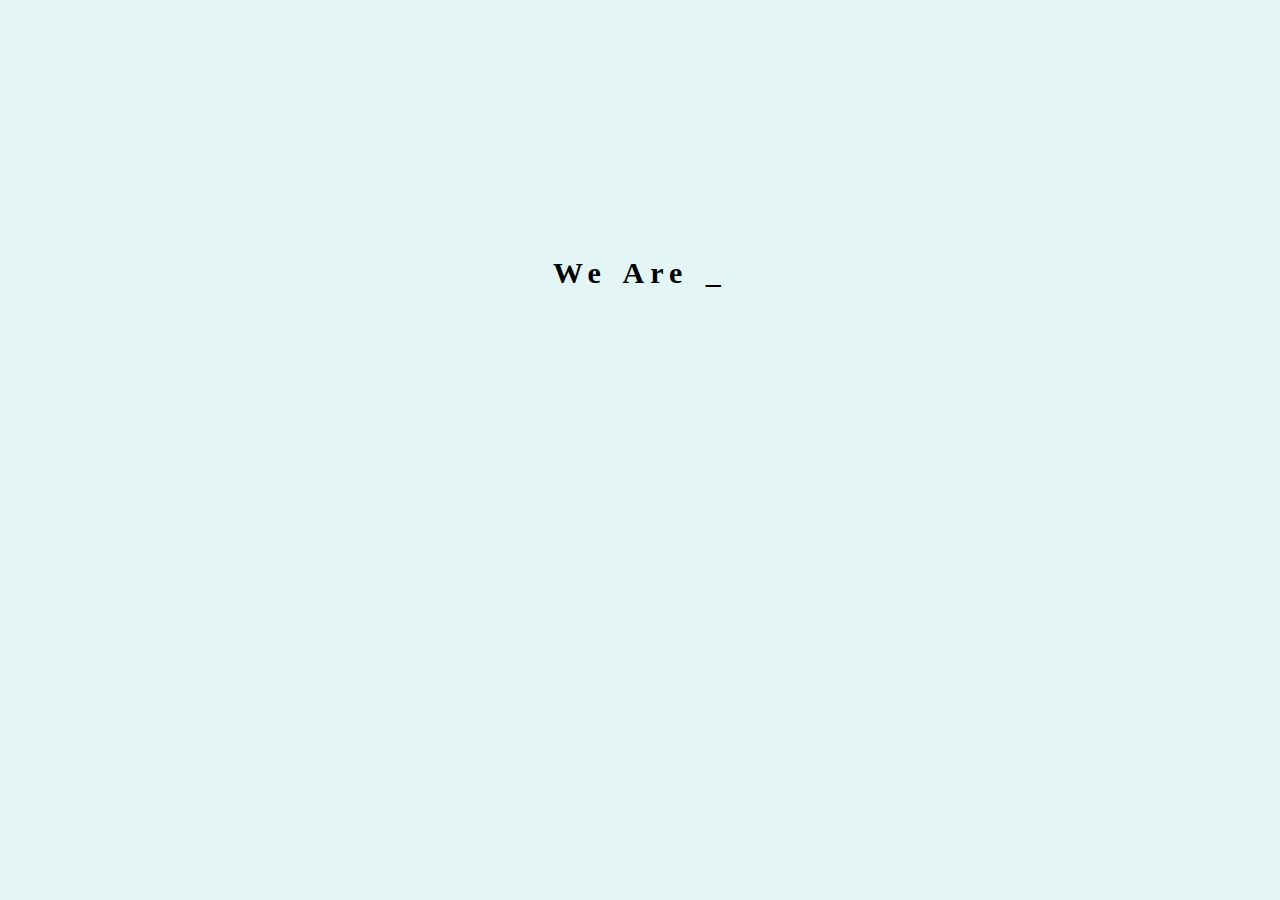
==== about.html @ a60daa86 "Created" ====
<!DOCTYPE html>
<html lang="en">
<head>
    <meta charset="UTF-8">
    <meta http-equiv="X-UA-Compatible" content="IE=edge">
    <meta name="viewport" content="width=device-width, initial-scale=1.0">
    <title>TMONR | About</title>
    <link rel="shortcut icon" href="static/imgs/themisfitofnightraid.png" type="image/x-icon">
    <link rel="stylesheet" href="static/about.css">
</head>
<body onload="displayIn()">
    <div class="mob" id="mobile">
        <img src="static/imgs/themisfitofnightraid.png">
    </div>
    <div class="mainContainer">
        <div class="textArea" id="textArea" >
            <div id="typedtext"></div>
        </div>
        <div class="contents" id="content">
            <div class="header">
                <h1>TheMisFitOfNightRaid</h1>
            </div>
            <div class="description">
                <div class="logo">
                    <img src="static/imgs/themisfitofnightraid.png">
                </div>
                <div class="divider1"></div>
                <div class="para">
                    <strong>TheMisFitOfNightRaid is an online group of students from grade 8 to bachelor's from all over Nepal. And are sharpening their skills in their respective fields of Information technology.</strong>
                </div>
            </div>
            <div class="domains">
                <div class="dHeader">
                    <h2>Our <strong>Domains<strong></h2>
                </div>
                <div class="listOfDomains">
                    <div class="field_name recon">
                        <strong>Recon</strong>
                    </div>
                    <div class="field_name csec">
                        <strong>Cybersecurity</strong>
                    </div>
                    <div class="field_name esports">
                        <strong>Esports</strong>
                    </div>
                    <div class="field_name webDev">
                        <strong>Web Development</strong>
                    </div>
                    <div class="field_name devApps">
                        <strong>App Development</strong>
                    </div>
                    <div class="field_name TMNR">
                        <strong>Game Development</strong>
                    </div>
                    <div class="field_name graphics">
                        <strong>Graphics</strong>
                    </div>
                    <div class="field_name dats">
                        <strong>DS / ML</strong>
                    </div>
                </div>
            </div>
            <div class="regiments">
                <div class="rHeader">
                    <strong>Regiments</strong>
                </div>
                <div class="divider2">
                    <strong>For better organization of MisFits according to their fields, we divided TheMisFitOfNightRaid into further sub-parts called Regiments.</strong>
                </div>
                <div class="rContainer">
                    <div class="rBox">
                        <div class="rLogo">
                            <img src="static/imgs/regiments/theSpy.jpg">
                        </div>
                        <div class="rName">
                            <strong>TheSpy</strong>
                        </div>
                        <div class="rMoto">
                            <p>We Are The Eyes & Ears Of TheMisFitOfNightRaid</p>
                        </div>
                    </div>
                    <div class="rBox">
                        <div class="rLogo">
                            <img src="static/imgs/regiments/Raid8_Offical.jpg">
                        </div>
                        <div class="rName">
                            <strong>Raid8</strong>
                        </div>
                        <div class="rMoto">
                            <p>We Are For The Esports</p>
                        </div>
                    </div>
                    <div class="rBox">
                        <div class="rLogo">
                            <img src="static/imgs/regiments/digitabreak.png">
                        </div>
                        <div class="rName">
                            <strong>DigitaBreak</strong>
                        </div>
                        <div class="rMoto">
                            <p>We Break The Limits</p>
                        </div>
                    </div>
                    <div class="rBox">
                        <div class="rLogo">
                            <img src="static/imgs/regiments/clover.png">
                        </div>
                        <div class="rName">
                            <strong>Clover</strong>
                        </div>
                        <div class="rMoto">
                            <p>We Make We Develop</p>
                        </div>
                    </div>
                    <div class="rBox">
                        <div class="rLogo">
                            <img src="static/imgs/regiments/gladiator.jpeg">
                        </div>
                        <div class="rName">
                            <strong>Gladiator</strong>
                        </div>
                        <div class="rMoto">
                            <p>We Produce The Glory</p>
                        </div>
                    </div>
                    <div class="rBox">
                        <div class="rLogo">
                            <img src="static/imgs/regiments/median.jpg">
                        </div>
                        <div class="rName">
                            <strong>Median</strong>
                        </div>
                        <div class="rMoto">
                            <p>We Are Different, But We Are One</p>
                        </div>
                    </div>
                </div>
            </div>
            <footer>
                <div class="fHeading">
                    <h2>TheMisFitOfNightRaid</h2>
                </div>
                <div class="logos">
                    <a href="https://www.facebook.com/themisfitofnightraid">
                        <img src="static/imgs/facebook-icon.png">
                    </a>
                    <a href="https://www.youtube.com/channel/UCzE5BAcjrHUPPDdN7sXwsTw">
                        <img src="static/imgs/youtube-icon.png">
                    </a>
                   </div>
                <div class="nav">
                    <a href="index.html" class="btn">Home</a>
               </div>
            </footer>
        </div>
    </div>
    <script src="static/js/about.js"></script>
</body>
</html>
<!-- Creator: D~Devil NightRaid  -->
---- static/about.css ----
@import url('https://fonts.googleapis.com/css2?family=Pacifico&family=Rubik+Dirt&family=Secular+One&display=swap');

body{
    margin: 0;
    padding: 0;
    background-color: #E3F6F5;
}

/* Greeting Text  */
.textArea{
    margin: 10px 50px; 
    display: flex;
    justify-content: center;
    align-items: center;
    background-color: #E3F6F5;
    color: #000;
    font-size:30px; 
    letter-spacing: 6px; 
    font-weight: bold;
    text-align: center;
    word-spacing: 4px;
}

/* used in mobile view  */
.mob{
    display: none;
}
.mob img{
    display: none;
}

/* Start of header  */
.header{
    display: flex;
    justify-content: center;
    align-items: center;
    height: 200px;
    background-color: #191919;
    color: white;
    font-family: 'Secular One', sans-serif;
    clip-path: polygon(0 0, 100% 0, 100% 80%, 0% 100%);
}

/* Description area  */
.description{
    margin: 0;
    padding: 20px 20px 0 148px;
    display: flex;
    flex-direction: row;
    justify-content: center;
    background-color: #E3F6F5;
}
.description span {
	display: block;
	height: 3px;
	width: calc(87% - 20px);
	position: absolute;
	top: calc(87% - 24px);
	left: 50%;
	transform: translate(-50%, -50%);
	background-color: #191919;
    border-radius: 100px;
}
.description .logo{
    display: flex;
    justify-content: center;
    align-items: center;
    padding: 10px;
}
.description .logo img{
    height: 250px;
    width: 250px;
    border-radius: 50%;
}
.description .divider1{
    display: block;
    height: calc(20rem - 10px);
    width: 0px;
    border: 2px solid #191919;
    margin: 0 40px;
    margin-top: 20px;
    border-radius: 100px;
}
.description .para{
    display: flex;
    justify-content: center;
    align-items: center;
    width: calc(25rem - 27px);
    padding: 10px;
    color: #000;
    font-size: 20px;
}

/* Domains  */
.domains{
    border-top: 1px solid transparent;
    background-color: #E3F6F5;
    text-align: center;
}
.domains .dHeader{
    font-size: 25px;
}
.domains .dHeader strong{
    font-size: 49px;
    color: #191919;
}
.listOfDomains{
    display: grid;
    grid-template-columns: 200px 200px 200px 200px;
    column-gap: 10px;
    row-gap: 10px;
    justify-content: center;
    align-items: center;
}
.field_name{
    height: 150px;
    width: 160px;
    margin: 10px;
    display: flex;
    justify-content: center;
    align-items: center;
    background-color: #191919;
    font-family: 'Rubik Dirt', cursive;
    text-align: center;
    border-radius: 20%/25% 10%;
    box-shadow: -3px -3px 2px rgba(255, 255, 255, 0.3),
                5px 5px 5px rgba(0, 0, 0, 0.2),
                15px 15px 15px rgba(0, 0, 0, 0.2);
}
.field_name strong{
    color: rgb(255, 255, 255);
    filter: drop-shadow(-3px -3px 2px rgba(215, 214, 215, 0.3))
            drop-shadow(2px 2px 2px rgba(0, 0, 0, 0.2))
            drop-shadow(2px 2px 2px rgba(0, 0, 0, 0.2));
}

/* Regiments area  */
.regiments{
    display: flex;
    flex-direction: column;
    justify-content: center;
    align-items: center;
    background-color: #E3F6F5;
}
.rHeader {
    margin-top: 4rem;
    font-size: 49px;
    text-align: center;
    color: black;
}
.divider2 {
	display: flex;
    justify-content: center;
    align-items: center;
	margin: 0 40px;
	margin-top: 20px;
	margin-right: 14%;
	height: calc(7rem - 30px);
	width: 89%;
	background-color: #191919;
    color: #E3F6F5;
	border-radius: 0 57px 57px 0;
    text-align: center;
}
.rContainer{
    display: flex;
    flex-direction: row;
    flex-wrap: wrap;
    justify-content: center;
    align-items: center;
}
/* rBox */
.rBox{
    display: flex;
    flex-direction: column;
    margin: 17px 70px 0px 70px;
    height: 300px;
    width: 216px;
    border-radius: 10px;
    box-shadow: 1px -3px 11px 2px gray;
}
.rBox .rLogo img{
    height: 200px;
    width: 216px;
    border-radius: 10px 10px 0 0 ;
}
.rBox .rName{
    font-size: 20px;
    text-align: center;
    text-shadow: 1px 2px gray;
    font-family: 'Pacifico-Regular', cursive;
}
.rBox .rMoto{
    border: 0 0 10px 10px;
    text-align: center;
    font-weight: 700;
    font-family:'Gill Sans', 'Gill Sans MT', Calibri, 'Trebuchet MS', sans-serif ;
}

/* Footer Area  */
footer{
    display: flex;
    justify-content: center;
    align-items: center;
    flex-direction: column;
    clip-path: polygon(0 0, 100% 13%, 100% 100%, 0% 100%);
    margin-top: 10px;
    padding: 20px;
    background-color: #191919;
}
footer .fHeading{
    color: #E3F6F5;
}
footer .lines{
    padding: 10px;
    color: #E3F6F5;
}
footer .logos{
    margin: 10px;
}
footer .logos a{
    text-decoration: none;
}
footer .logos img{
    height: 30px;
    margin: 10px;
    padding: 5px;
    filter: invert(100%);
    border-radius: 5px;
}
footer .nav{
    margin: 20px;
}
.btn{
    position: relative;
    text-decoration: none;
    font-size: 18px;
    color: white;
    padding: 5px 10px;
    border: 1px solid #29DE92;
}
.btn::before,
.btn::after{
    content: "";
    position: absolute;
    width: 10px;
    height: 10px;
    border: inherit;
    transition: all 0.5s;
}
.btn::before{
    top: -12px;
    left: -12px;
    border-width: 1px 0 0 1px;
}
.btn::after{
    bottom: -12px;
    right: -12px;
    border-width: 0 1px 1px 0;
}
.btn:hover::before, .btn:hover::after{
    width: calc(100% + 23px);
    height: calc(100% + 23px);
}

/* responsive */
@media screen and (max-width:767px) {
    .mob{
        display: block;
    }
    .mob img {
        display: block;
        position: absolute;
        width: calc(24rem - 12px);
        top: calc(23% - 10px);
        height: calc(48% - 12px);
        z-index: -1;
        border-radius: 50%;
        opacity: .7;
    }

    /* loading text  */
    .textArea{
        font-size:25px; 
        margin: 10px 50px; 
        letter-spacing: 6px; 
        font-weight: bold;
        text-align: center;
        word-spacing: 3px;
        background-color: #E3F6F5;
    }
    /* main .description  */
    .description{
        display: flex;
        justify-content: center;
        align-items: center;
        clip-path: polygon(0 0, 100% 31%, 100% 100%, 0% 100%);
        padding: 10px;
        height: calc(22rem - 20px);
        background-color: #191919;
    }
    .description .divider1{
        display: none;
    }
    .description .logo{
        display: none;
    }
    .description .logo img{
        display: none;
    }
    .description .para{
        margin-top: 7rem;
        color: #E3F6F5;
    }
    
    /* Our Domain section  */
    .listOfDomains{
        display: grid;
        grid-template-columns: 200px 200px;
        column-gap: 10px;
        row-gap: 10px;
        justify-content: center;
        align-items: center;
    }
    /* .regiments  */
    .divider2 {
        height: calc(6rem - 30px);
        font-size: 10px;
    }
    .rContainer{
        display: grid;
        grid-template-columns: 170px 170px;
        column-gap: 20px;
        row-gap: 15px;
        justify-content: center;
        align-items: center;
        padding: 20px 10px 10px 20px;
        margin: 0;
    }
    
    /* rBox */
    .rBox{
        margin: 0;
        display: flex;
        flex-direction: column;
        height:230px;
        width: 160px;
        box-shadow: 1px -3px 11px 2px gray;
        border-radius: 10px;
    }
    .rBox .rLogo img{
        height: 150px;
        width: 160px;
        border-radius: 10px 10px 0 0 ;
    }
    .rBox .rName{
        font-size: 17px;
        text-align: center;
        text-shadow: 1px 2px gray;
        font-family: 'Pacifico-Regular', cursive;
    }
    .rBox .rMoto{
        border: 0 0 10px 10px;
        text-align: center;
        font-weight: 700;
        font-family:'Gill Sans', 'Gill Sans MT', Calibri, 'Trebuchet MS', sans-serif ;
        font-size: 10px;
    }
}
/* @media screen and (min-width:767px) and (max-width: 1023px) {

} */
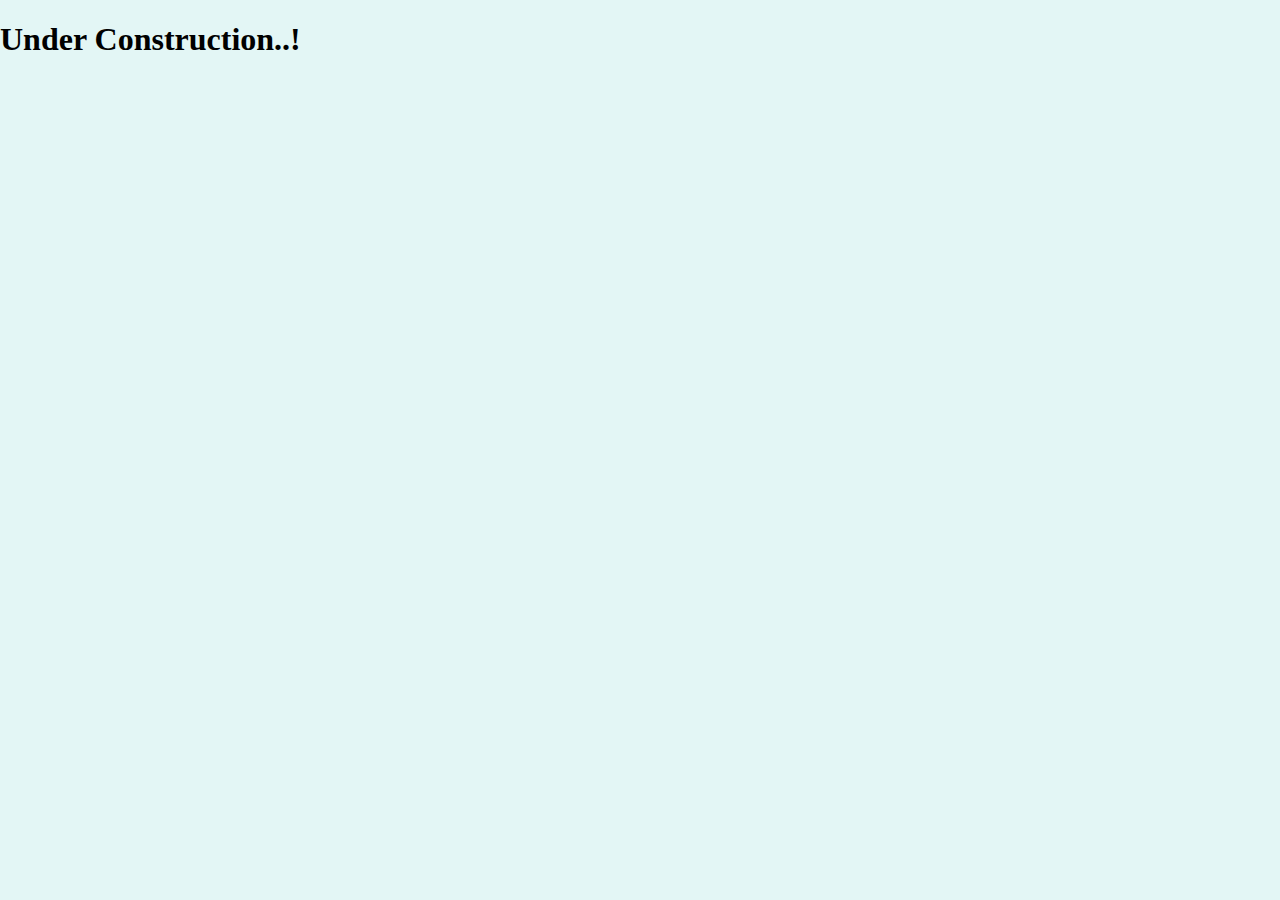
==== commit 2c2cfef9: "under construction" ====
--- a/about.html
+++ b/about.html
@@ -8,153 +8,8 @@
     <link rel="shortcut icon" href="static/imgs/themisfitofnightraid.png" type="image/x-icon">
     <link rel="stylesheet" href="static/about.css">
 </head>
-<body onload="displayIn()">
-    <div class="mob" id="mobile">
-        <img src="static/imgs/themisfitofnightraid.png">
-    </div>
-    <div class="mainContainer">
-        <div class="textArea" id="textArea" >
-            <div id="typedtext"></div>
-        </div>
-        <div class="contents" id="content">
-            <div class="header">
-                <h1>TheMisFitOfNightRaid</h1>
-            </div>
-            <div class="description">
-                <div class="logo">
-                    <img src="static/imgs/themisfitofnightraid.png">
-                </div>
-                <div class="divider1"></div>
-                <div class="para">
-                    <strong>TheMisFitOfNightRaid is an online group of students from grade 8 to bachelor's from all over Nepal. And are sharpening their skills in their respective fields of Information technology.</strong>
-                </div>
-            </div>
-            <div class="domains">
-                <div class="dHeader">
-                    <h2>Our <strong>Domains<strong></h2>
-                </div>
-                <div class="listOfDomains">
-                    <div class="field_name recon">
-                        <strong>Recon</strong>
-                    </div>
-                    <div class="field_name csec">
-                        <strong>Cybersecurity</strong>
-                    </div>
-                    <div class="field_name esports">
-                        <strong>Esports</strong>
-                    </div>
-                    <div class="field_name webDev">
-                        <strong>Web Development</strong>
-                    </div>
-                    <div class="field_name devApps">
-                        <strong>App Development</strong>
-                    </div>
-                    <div class="field_name TMNR">
-                        <strong>Game Development</strong>
-                    </div>
-                    <div class="field_name graphics">
-                        <strong>Graphics</strong>
-                    </div>
-                    <div class="field_name dats">
-                        <strong>DS / ML</strong>
-                    </div>
-                </div>
-            </div>
-            <div class="regiments">
-                <div class="rHeader">
-                    <strong>Regiments</strong>
-                </div>
-                <div class="divider2">
-                    <strong>For better organization of MisFits according to their fields, we divided TheMisFitOfNightRaid into further sub-parts called Regiments.</strong>
-                </div>
-                <div class="rContainer">
-                    <div class="rBox">
-                        <div class="rLogo">
-                            <img src="static/imgs/regiments/theSpy.jpg">
-                        </div>
-                        <div class="rName">
-                            <strong>TheSpy</strong>
-                        </div>
-                        <div class="rMoto">
-                            <p>We Are The Eyes & Ears Of TheMisFitOfNightRaid</p>
-                        </div>
-                    </div>
-                    <div class="rBox">
-                        <div class="rLogo">
-                            <img src="static/imgs/regiments/Raid8_Offical.jpg">
-                        </div>
-                        <div class="rName">
-                            <strong>Raid8</strong>
-                        </div>
-                        <div class="rMoto">
-                            <p>We Are For The Esports</p>
-                        </div>
-                    </div>
-                    <div class="rBox">
-                        <div class="rLogo">
-                            <img src="static/imgs/regiments/digitabreak.png">
-                        </div>
-                        <div class="rName">
-                            <strong>DigitaBreak</strong>
-                        </div>
-                        <div class="rMoto">
-                            <p>We Break The Limits</p>
-                        </div>
-                    </div>
-                    <div class="rBox">
-                        <div class="rLogo">
-                            <img src="static/imgs/regiments/clover.png">
-                        </div>
-                        <div class="rName">
-                            <strong>Clover</strong>
-                        </div>
-                        <div class="rMoto">
-                            <p>We Make We Develop</p>
-                        </div>
-                    </div>
-                    <div class="rBox">
-                        <div class="rLogo">
-                            <img src="static/imgs/regiments/gladiator.jpeg">
-                        </div>
-                        <div class="rName">
-                            <strong>Gladiator</strong>
-                        </div>
-                        <div class="rMoto">
-                            <p>We Produce The Glory</p>
-                        </div>
-                    </div>
-                    <div class="rBox">
-                        <div class="rLogo">
-                            <img src="static/imgs/regiments/median.jpg">
-                        </div>
-                        <div class="rName">
-                            <strong>Median</strong>
-                        </div>
-                        <div class="rMoto">
-                            <p>We Are Different, But We Are One</p>
-                        </div>
-                    </div>
-                </div>
-            </div>
-            <footer>
-                <div class="fHeading">
-                    <h2>TheMisFitOfNightRaid</h2>
-                </div>
-                <div class="logos">
-                    <a href="https://www.facebook.com/themisfitofnightraid">
-                        <img src="static/imgs/facebook-icon.png">
-                    </a>
-                    <a href="https://www.youtube.com/channel/UCzE5BAcjrHUPPDdN7sXwsTw">
-                        <img src="static/imgs/youtube-icon.png">
-                    </a>
-                   </div>
-                <div class="nav">
-                    <a href="index.html" class="btn">Home</a>
-               </div>
-            </footer>
-        </div>
-    </div>
-    <script src="static/js/about.js"></script>
+<body>
+    <h1>Under Construction..!</h1>
 </body>
 </html>
-<!-- Creator: D~Devil NightRaid  -->+<!-- Creator: D~Devil NightRaid  -->
